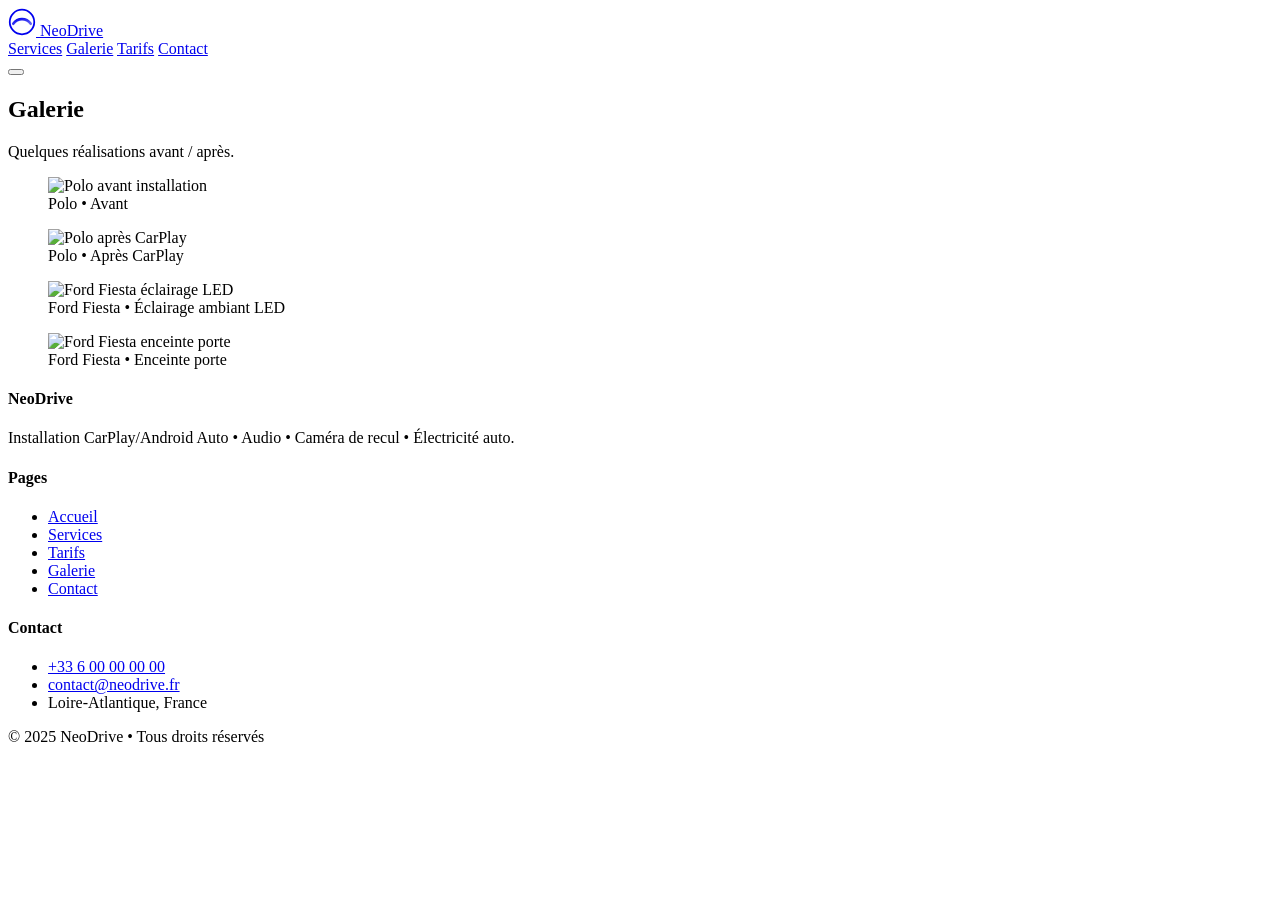
==== gallery.html @ 8d2376f6 "Update gallery.html" ====
<!DOCTYPE html>
<html lang="fr">
<head>
  <meta charset="utf-8" />
  <meta name="viewport" content="width=device-width, initial-scale=1" />
  <title>Galerie · NeoDrive</title>
  <meta name="description" content="Installation CarPlay/Android Auto, intégration audio et électricité automobile. Réservation simple, service pro.">
  <link rel="preconnect" href="https://fonts.gstatic.com" crossorigin>
  <link href="https://fonts.googleapis.com/css2?family=Inter:wght@400;500;600;700;800&display=swap" rel="stylesheet">
  <link rel="icon" href="assets/img/favicon.svg" type="image/svg+xml">
  <link rel="stylesheet" href="assets/css/style.css">
</head>
<body>
<header class="site-header">
  <a href="index.html" class="logo">
    <svg width="28" height="28" viewBox="0 0 64 64" aria-hidden="true">
      <defs>
        <linearGradient id="g" x1="0" x2="1" y1="0" y2="1">
          <stop offset="0%" stop-color="currentColor" stop-opacity="1"/>
          <stop offset="100%" stop-color="currentColor" stop-opacity=".6"/>
        </linearGradient>
      </defs>
      <circle cx="32" cy="32" r="28" fill="none" stroke="currentColor" stroke-width="4"/>
      <path d="M12 36c10-14 30-14 40 0" fill="none" stroke="url(#g)" stroke-width="6" stroke-linecap="round"/>
    </svg>
    <span>NeoDrive</span>
  </a>
  <nav id="nav" class="nav">
    <a href="services.html">Services</a>
    <a href="gallery.html">Galerie</a>
    <a href="pricing.html">Tarifs</a>
    <a href="contact.html" class="btn btn-primary">Contact</a>
  </nav>
  <button class="nav-toggle" aria-label="Ouvrir le menu" onclick="toggleNav()">
    <span></span><span></span><span></span>
  </button>
</header>
<main>

<section class="page-head">
  <div class="container">
    <h1>Galerie</h1>
    <p>Quelques réalisations avant / après.</p>
  </div>
</section>
<section class="container gallery">
<figure><img src="assets/img/polo-avant.jpg" alt="Polo avant installation"><figcaption>Polo • Avant</figcaption></figure>
<figure><img src="assets/img/polo-apres.jpg" alt="Polo après CarPlay"><figcaption>Polo • Après CarPlay</figcaption></figure>
<figure><img src="assets/img/fiesta-led.jpg" alt="Ford Fiesta éclairage LED"><figcaption>Ford Fiesta • Éclairage ambiant LED</figcaption></figure>
<figure><img src="assets/img/fiesta-enceinte.jpg" alt="Ford Fiesta enceinte porte"><figcaption>Ford Fiesta • Enceinte porte</figcaption></figure>

</main>
<footer class="site-footer">
  <div class="container">
    <div class="footer-grid">
      <div>
        <h4>NeoDrive</h4>
        <p>Installation CarPlay/Android Auto • Audio • Caméra de recul • Électricité auto.</p>
      </div>
      <div>
        <h4>Pages</h4>
        <ul>
          <li><a href="index.html">Accueil</a></li>
          <li><a href="services.html">Services</a></li>
          <li><a href="pricing.html">Tarifs</a></li>
          <li><a href="gallery.html">Galerie</a></li>
          <li><a href="contact.html">Contact</a></li>
        </ul>
      </div>
      <div>
        <h4>Contact</h4>
        <ul>
          <li><a href="tel:+33600000000">+33 6 00 00 00 00</a></li>
          <li><a href="mailto:contact@neodrive.fr">contact@neodrive.fr</a></li>
          <li>Loire‑Atlantique, France</li>
        </ul>
      </div>
    </div>
    <div class="legal">© 2025 NeoDrive • Tous droits réservés</div>
  </div>
</footer>
<script src="assets/js/main.js"></script>
</body>
</html>
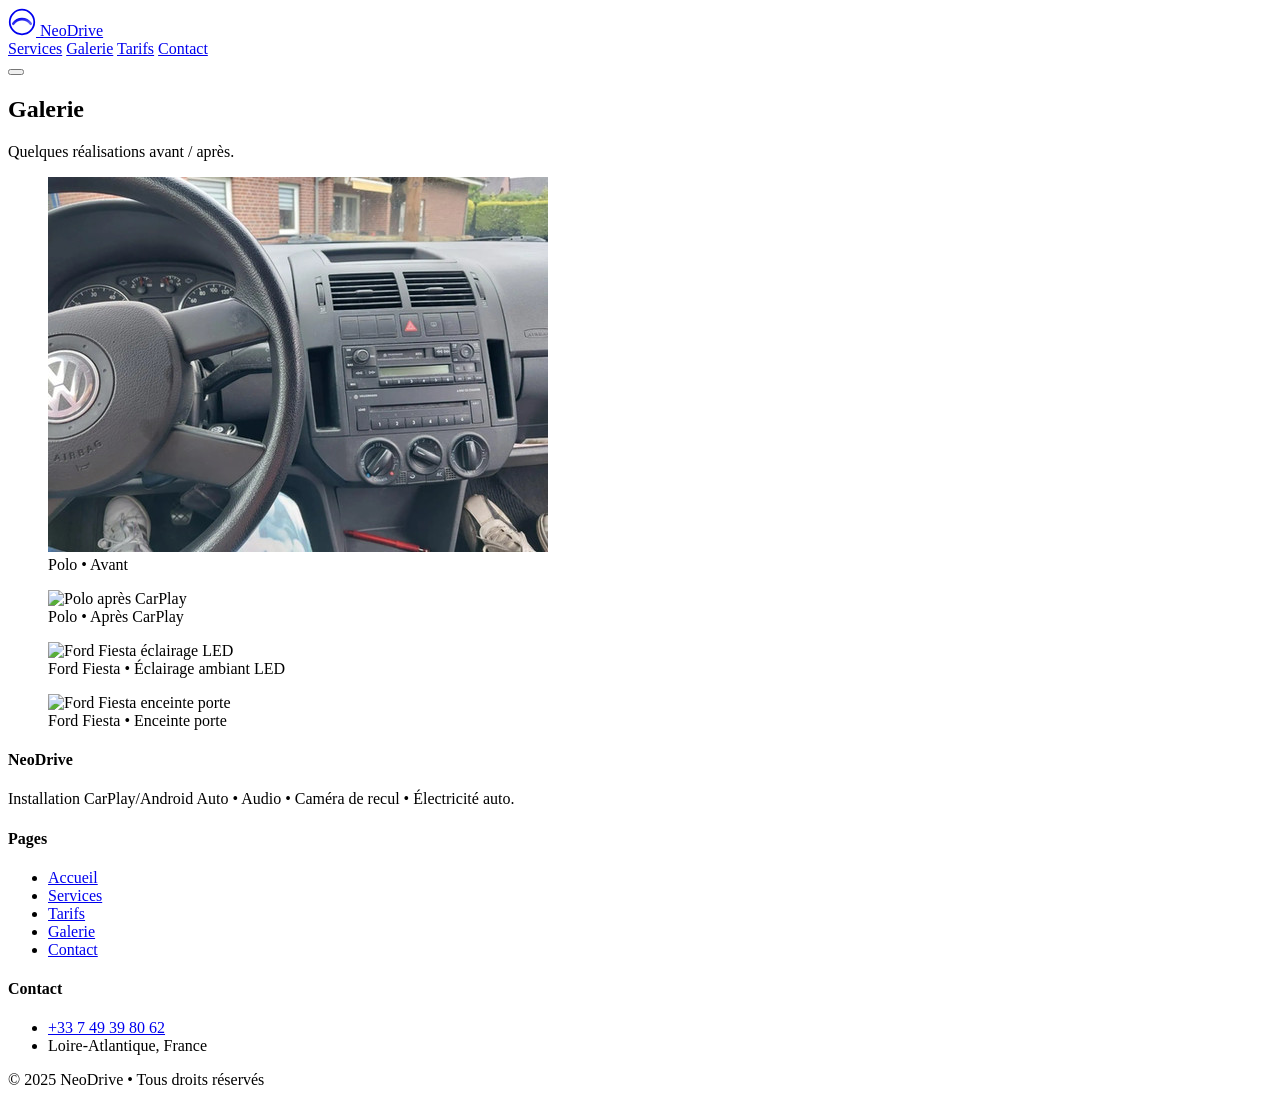
==== commit 993cfe65: "Update gallery.html" ====
--- a/gallery.html
+++ b/gallery.html
@@ -71,8 +71,7 @@
       <div>
         <h4>Contact</h4>
         <ul>
-          <li><a href="tel:+33600000000">+33 6 00 00 00 00</a></li>
-          <li><a href="mailto:contact@neodrive.fr">contact@neodrive.fr</a></li>
+          <li><a href="tel:+330749398062">+33 7 49 39 80 62 </a></li>
           <li>Loire‑Atlantique, France</li>
         </ul>
       </div>
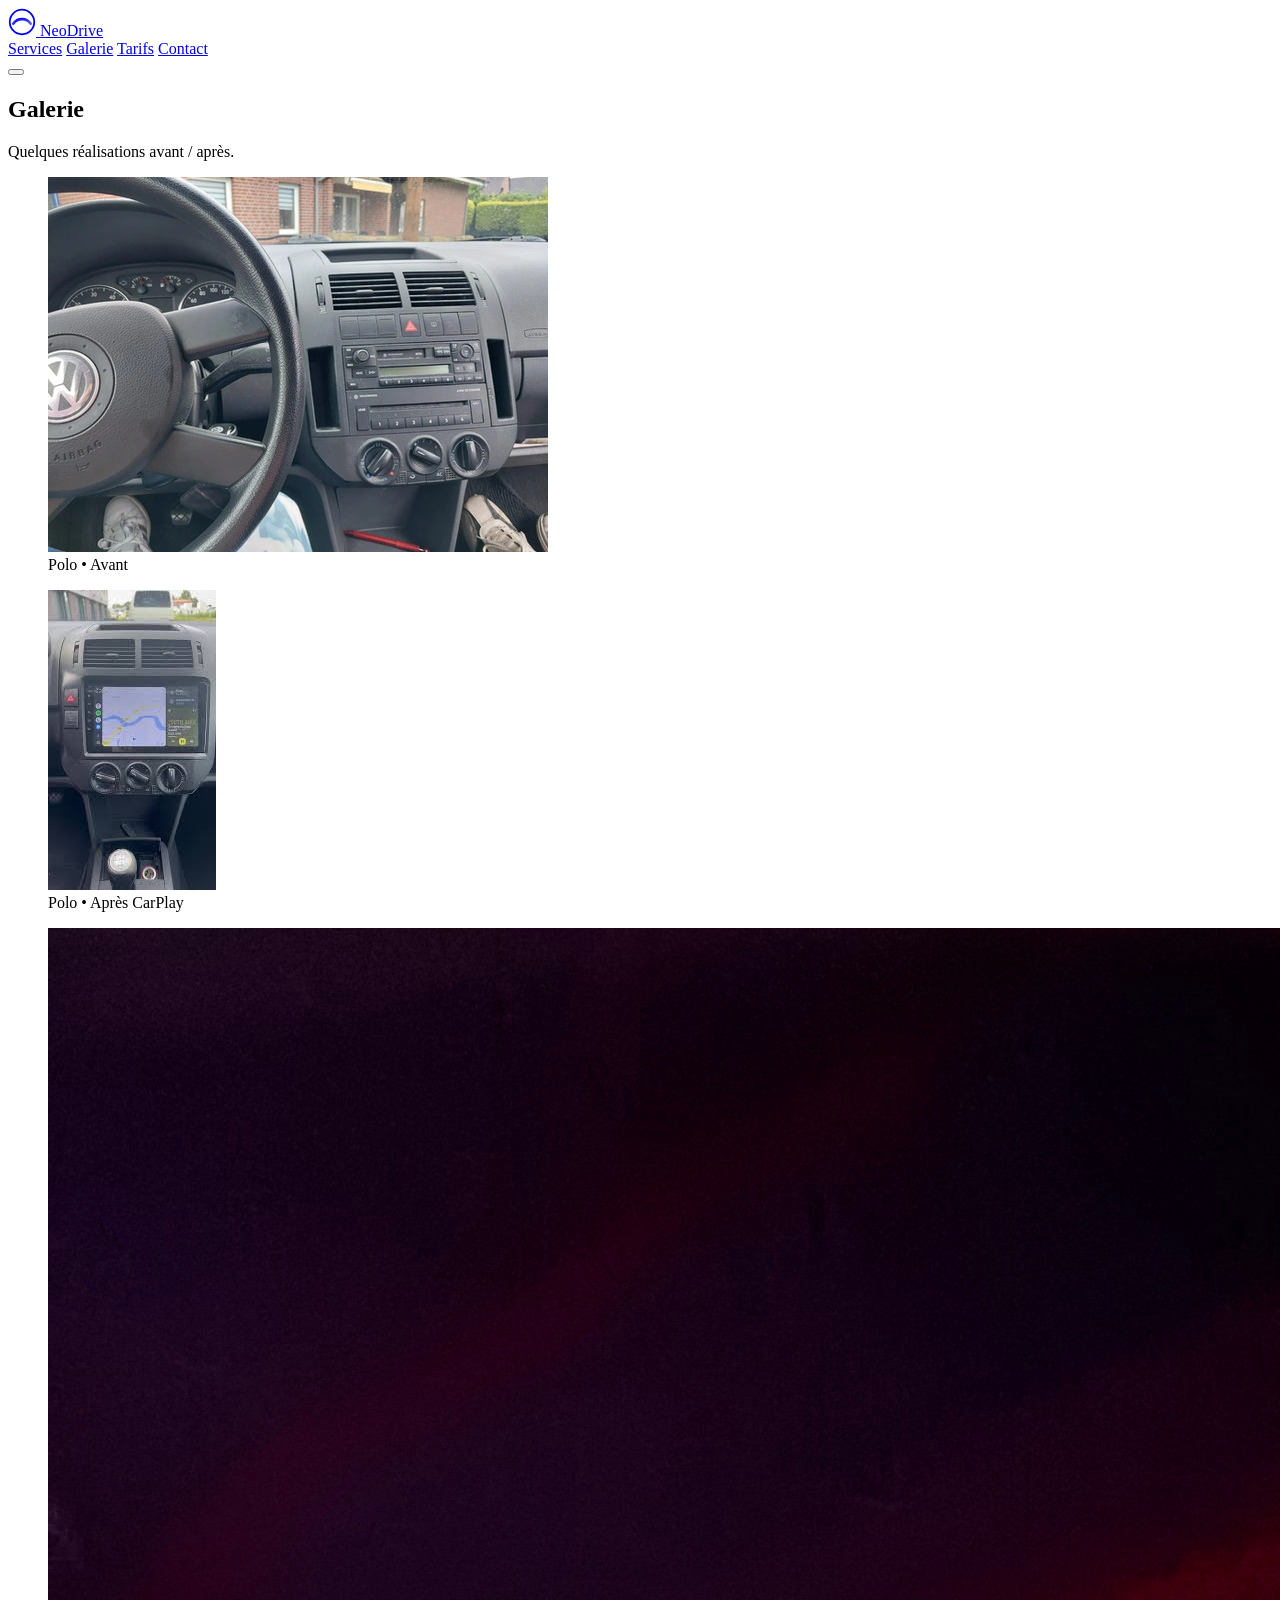
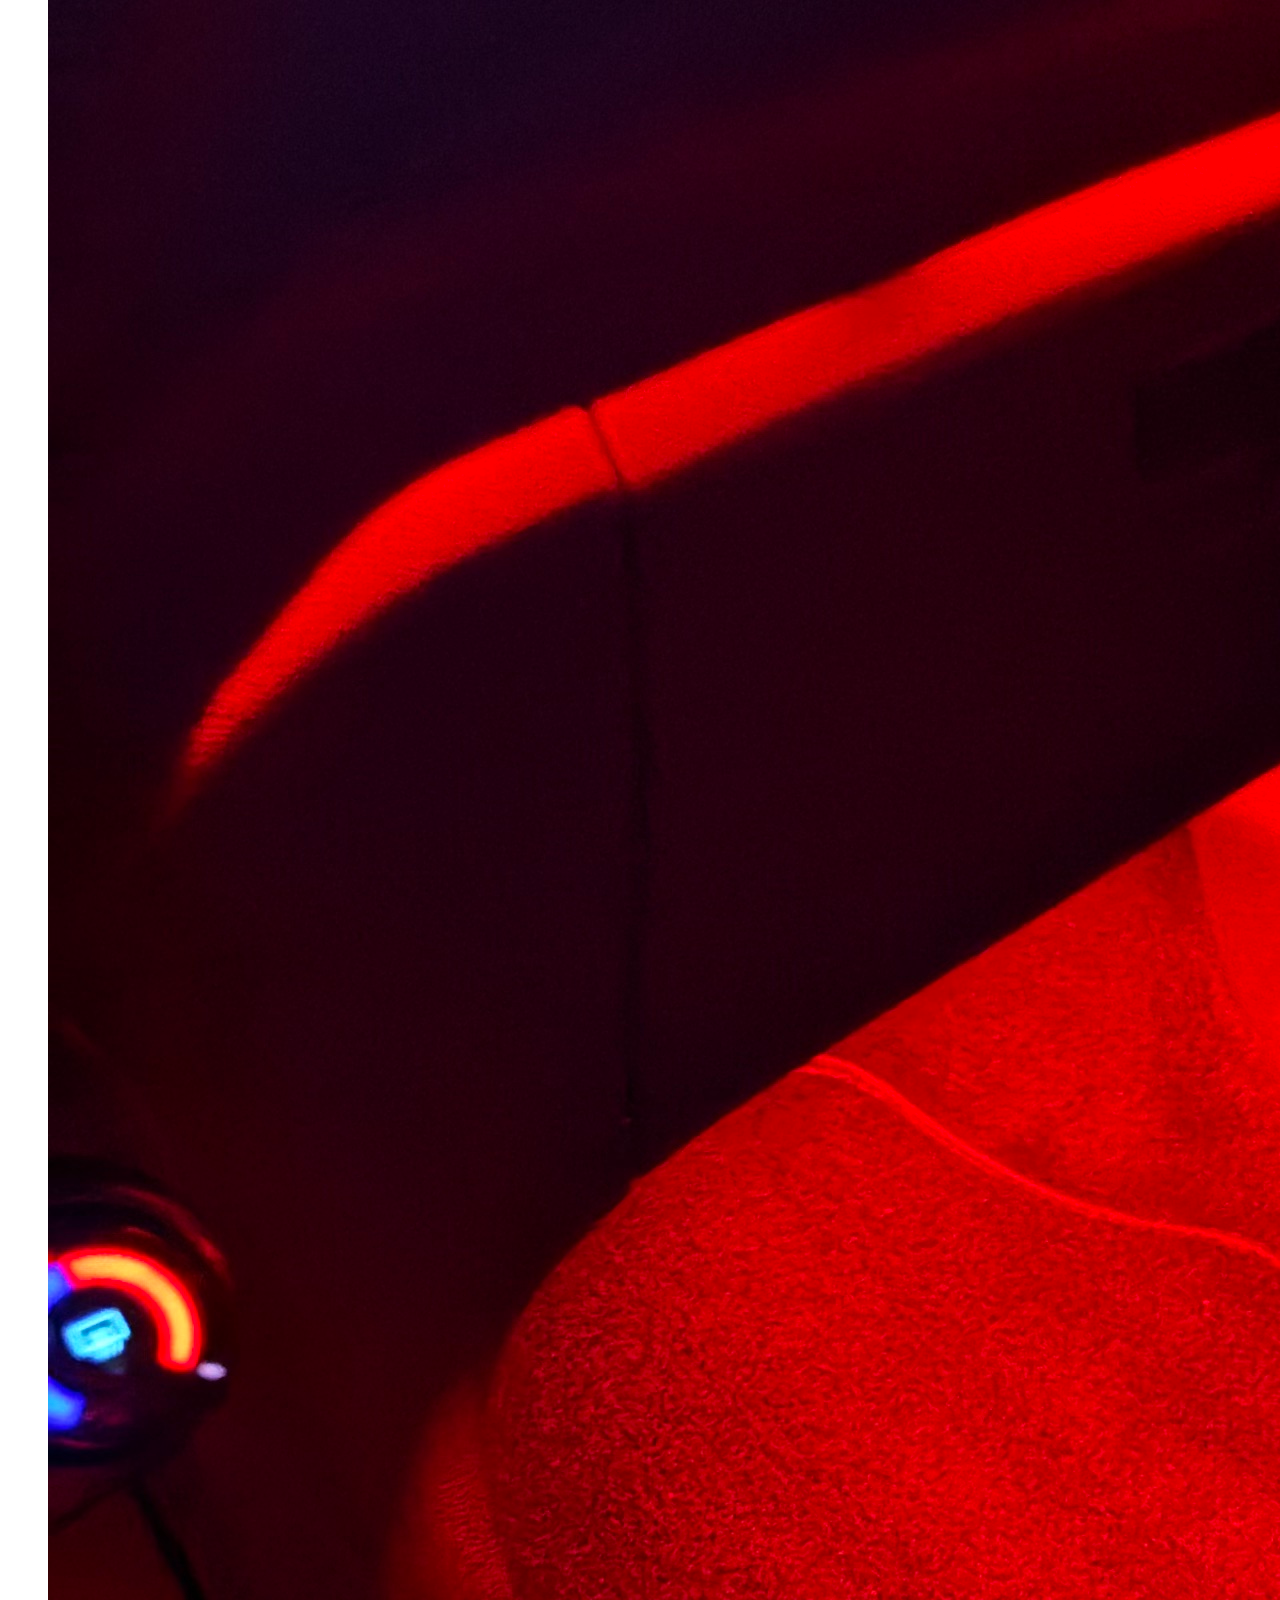
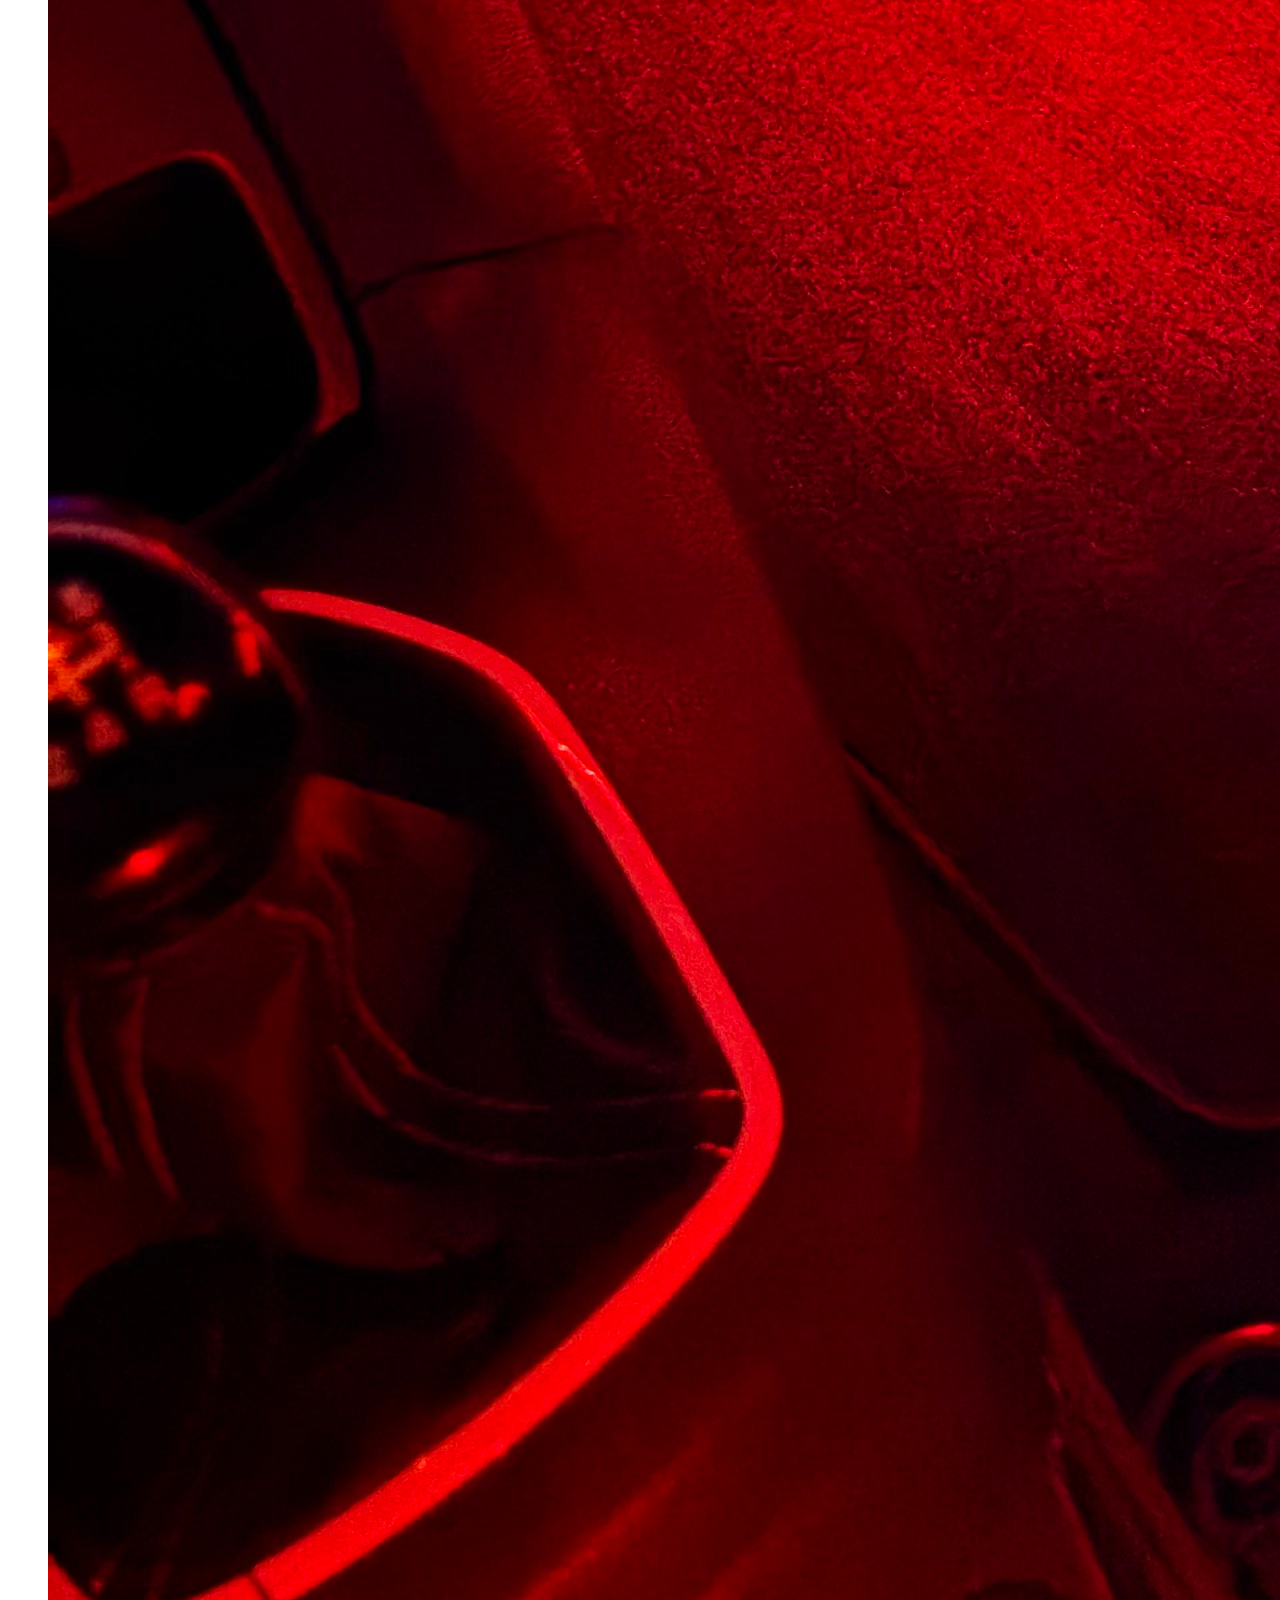
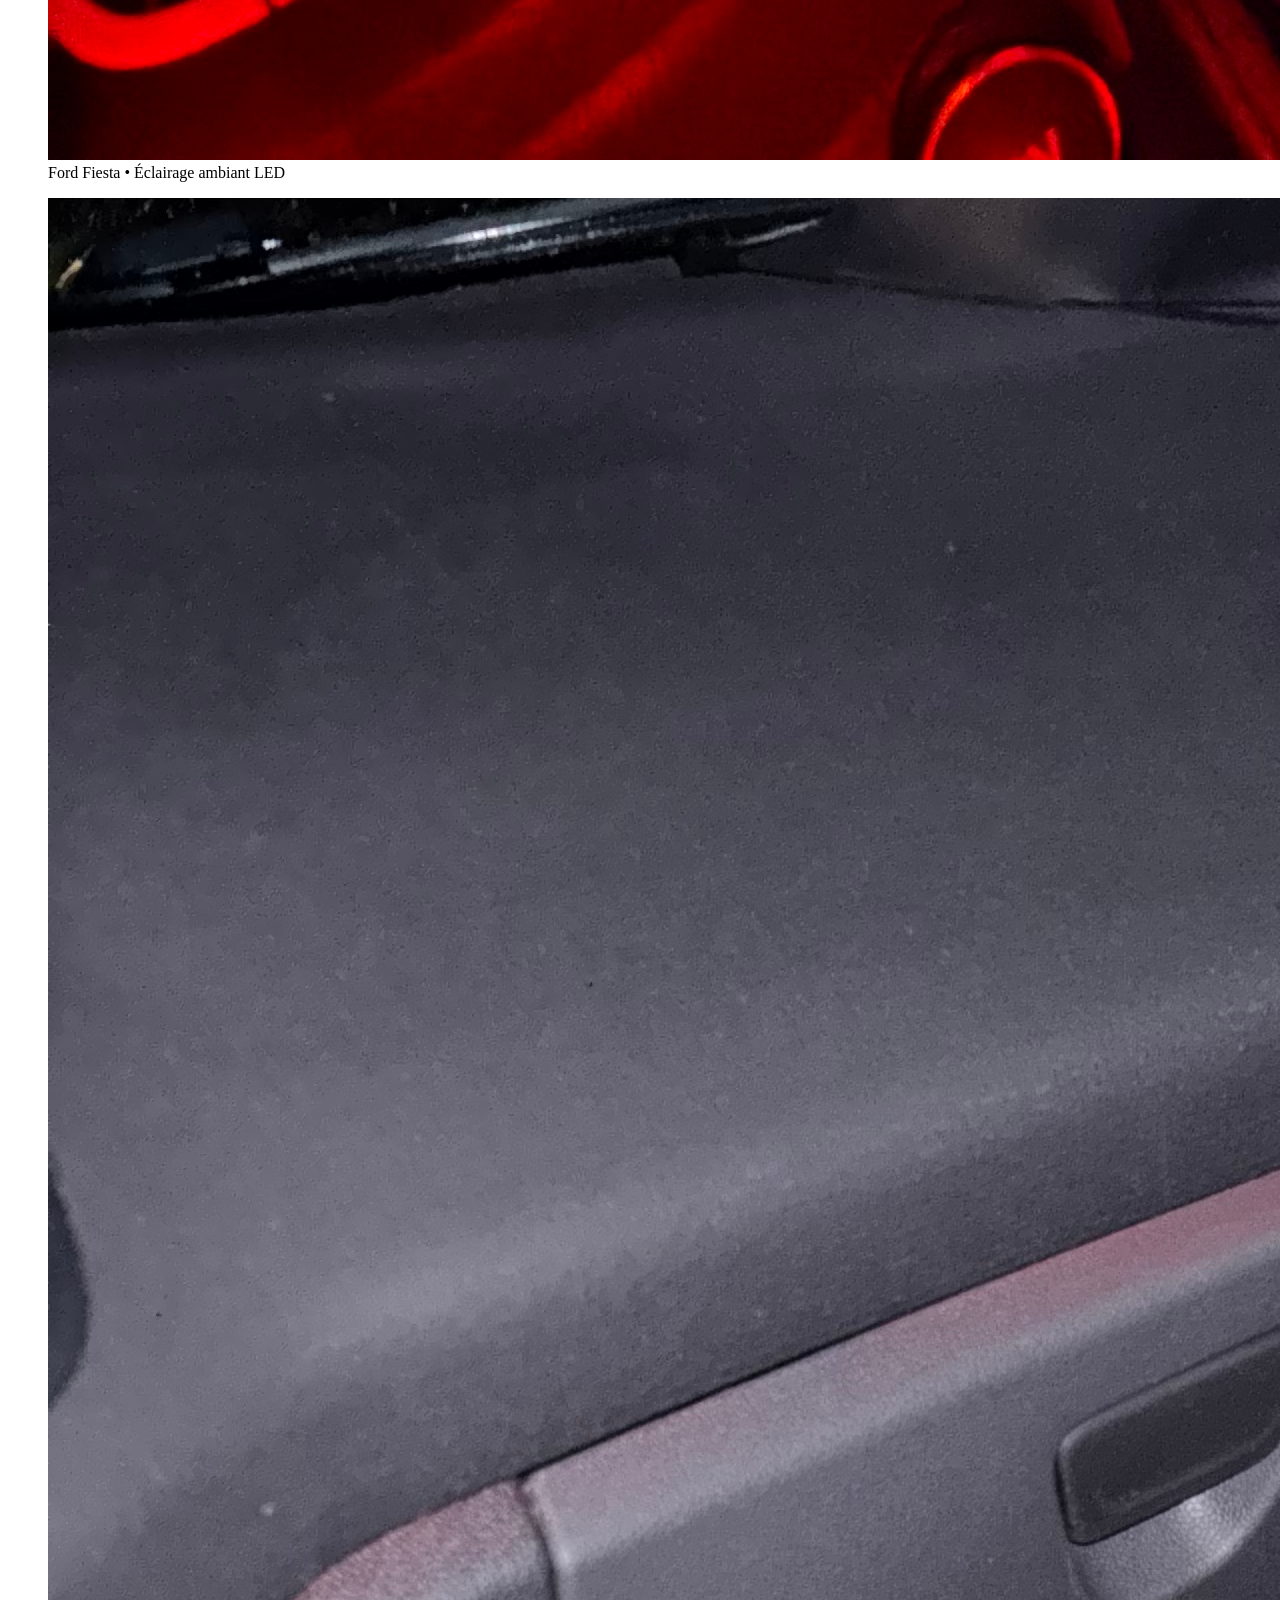
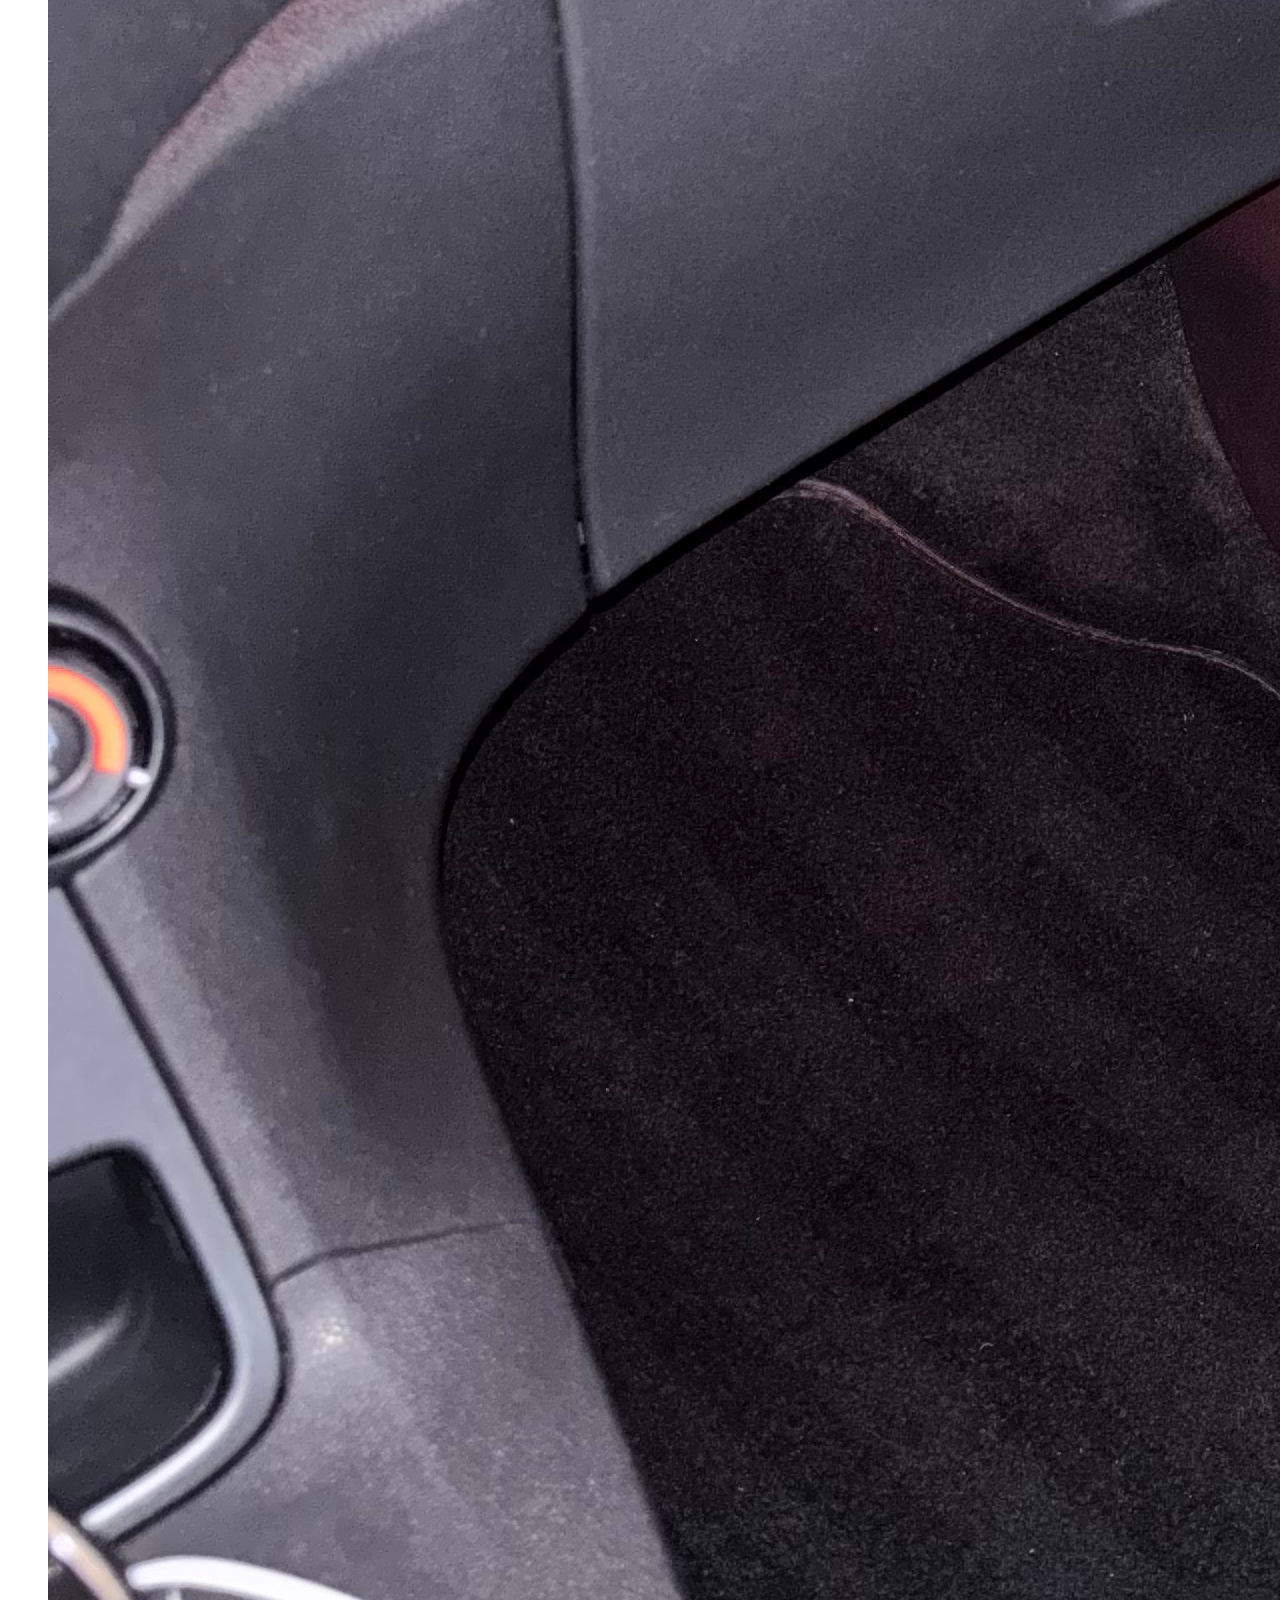
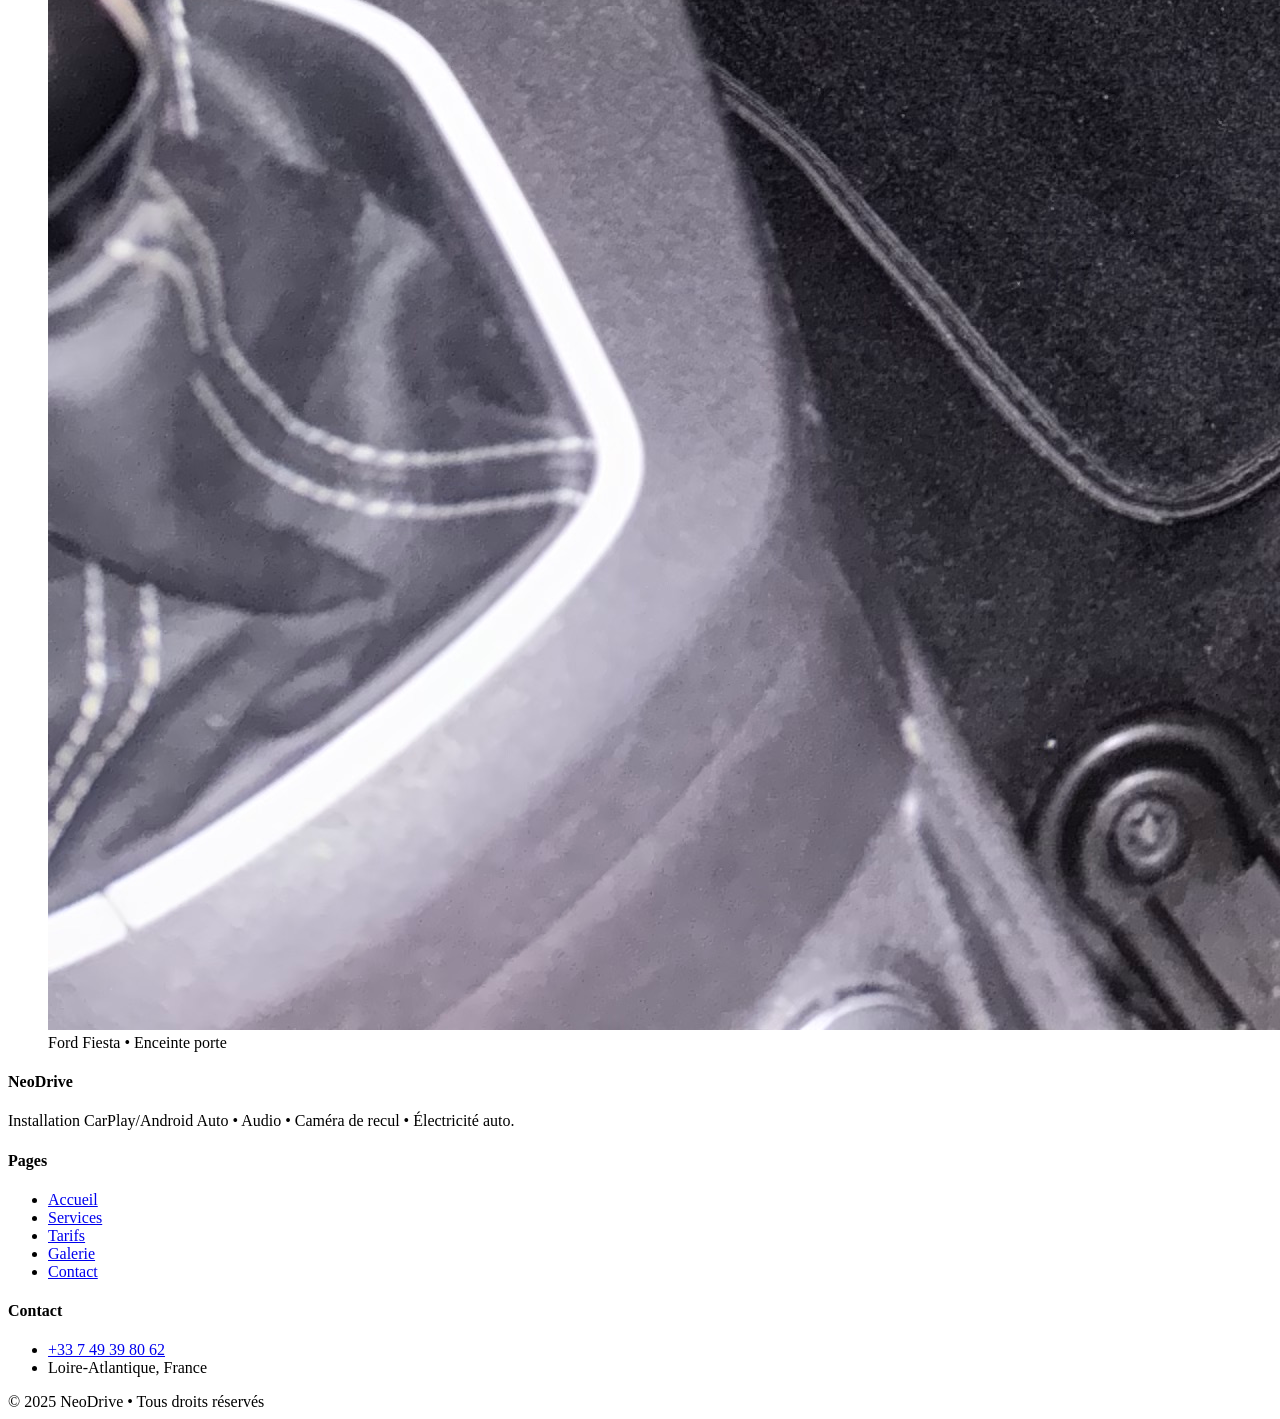
==== commit 23a63238: "Update gallery.html" ====
--- a/gallery.html
+++ b/gallery.html
@@ -46,9 +46,9 @@
 </section>
 <section class="container gallery">
 <figure><img src="assets/img/polo-avant.jpg" alt="Polo avant installation"><figcaption>Polo • Avant</figcaption></figure>
-<figure><img src="assets/img/polo-apres.jpg" alt="Polo après CarPlay"><figcaption>Polo • Après CarPlay</figcaption></figure>
-<figure><img src="assets/img/fiesta-led.jpg" alt="Ford Fiesta éclairage LED"><figcaption>Ford Fiesta • Éclairage ambiant LED</figcaption></figure>
-<figure><img src="assets/img/fiesta-enceinte.jpg" alt="Ford Fiesta enceinte porte"><figcaption>Ford Fiesta • Enceinte porte</figcaption></figure>
+<figure><img src="assets/img/polo-apres.jpeg" alt="Polo après CarPlay"><figcaption>Polo • Après CarPlay</figcaption></figure>
+<figure><img src="assets/img/fiesta-led.jpeg" alt="Ford Fiesta éclairage LED"><figcaption>Ford Fiesta • Éclairage ambiant LED</figcaption></figure>
+<figure><img src="assets/img/fiesta-enceinte.jpeg" alt="Ford Fiesta enceinte porte"><figcaption>Ford Fiesta • Enceinte porte</figcaption></figure>
 
 </main>
 <footer class="site-footer">
